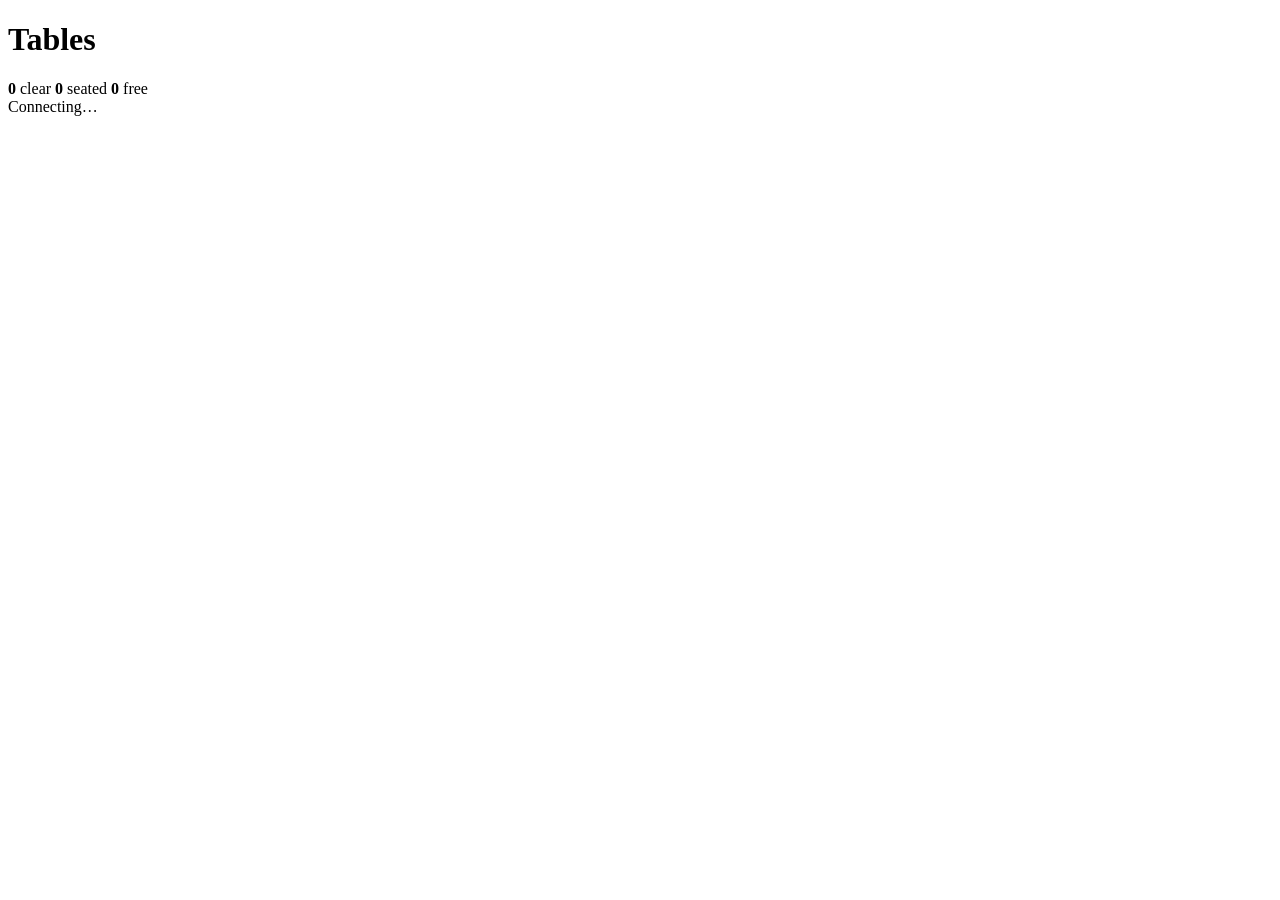
==== dashboard/index.html @ e79e60c9 "Milestone 1: backend, live dashboard, simulator, tests FastAPI + SQLite backend with event, state, S" ====
<!doctype html>
<html lang="en">
<head>
<meta charset="utf-8">
<meta name="viewport" content="width=device-width, initial-scale=1, maximum-scale=1, user-scalable=no, viewport-fit=cover">
<meta name="apple-mobile-web-app-capable" content="yes">
<meta name="mobile-web-app-capable" content="yes">
<meta name="apple-mobile-web-app-status-bar-style" content="black-translucent">
<meta name="apple-mobile-web-app-title" content="Tables">
<title>TableWatch</title>
<link rel="stylesheet" href="/static/style.css">
</head>
<body>
  <header>
    <h1>Tables</h1>
    <div class="counts">
      <span class="pill red"><b id="n-red">0</b> clear</span>
      <span class="pill gray"><b id="n-gray">0</b> seated</span>
      <span class="pill green"><b id="n-green">0</b> free</span>
    </div>
    <div id="conn" class="conn">Connecting…</div>
  </header>
  <main id="floor"></main>
  <div id="offline" class="offline" hidden>Connection lost. Reconnecting… (statuses may be out of date)</div>
  <script src="/static/app.js"></script>
</body>
</html>
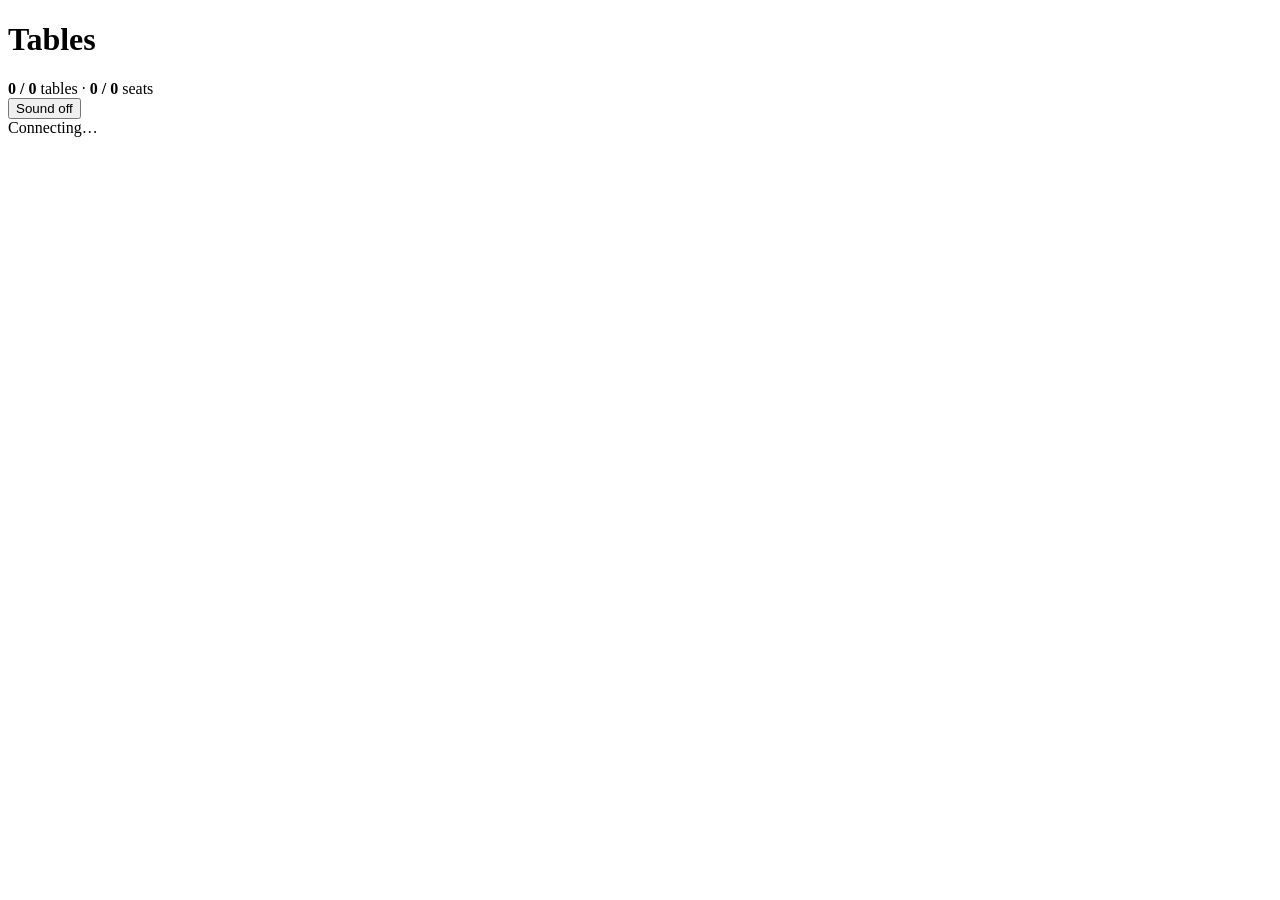
==== commit 7e45f4a0: "Meal stages, quiet alerts and room summary (features 1-7) From camera signals only, research in docs" ====
--- a/dashboard/index.html
+++ b/dashboard/index.html
@@ -13,15 +13,18 @@
 <body>
   <header>
     <h1>Tables</h1>
-    <div class="counts">
-      <span class="pill red"><b id="n-red">0</b> clear</span>
-      <span class="pill gray"><b id="n-gray">0</b> seated</span>
-      <span class="pill green"><b id="n-green">0</b> free</span>
+    <div class="fill" aria-label="Room fullness">
+      <div class="fill-text"><b id="f-tables">0 / 0</b> tables · <b id="f-seats">0 / 0</b> seats</div>
+      <div class="fill-bar"><div id="f-bar"></div></div>
     </div>
+    <div class="tonight" id="tonight"></div>
+    <button id="sound" class="sound" type="button">Sound off</button>
     <div id="conn" class="conn">Connecting…</div>
   </header>
+  <div id="banner" class="banner" hidden></div>
   <main id="floor"></main>
   <div id="offline" class="offline" hidden>Connection lost. Reconnecting… (statuses may be out of date)</div>
+  <div id="nocam" class="offline" hidden></div>
   <script src="/static/app.js"></script>
 </body>
 </html>
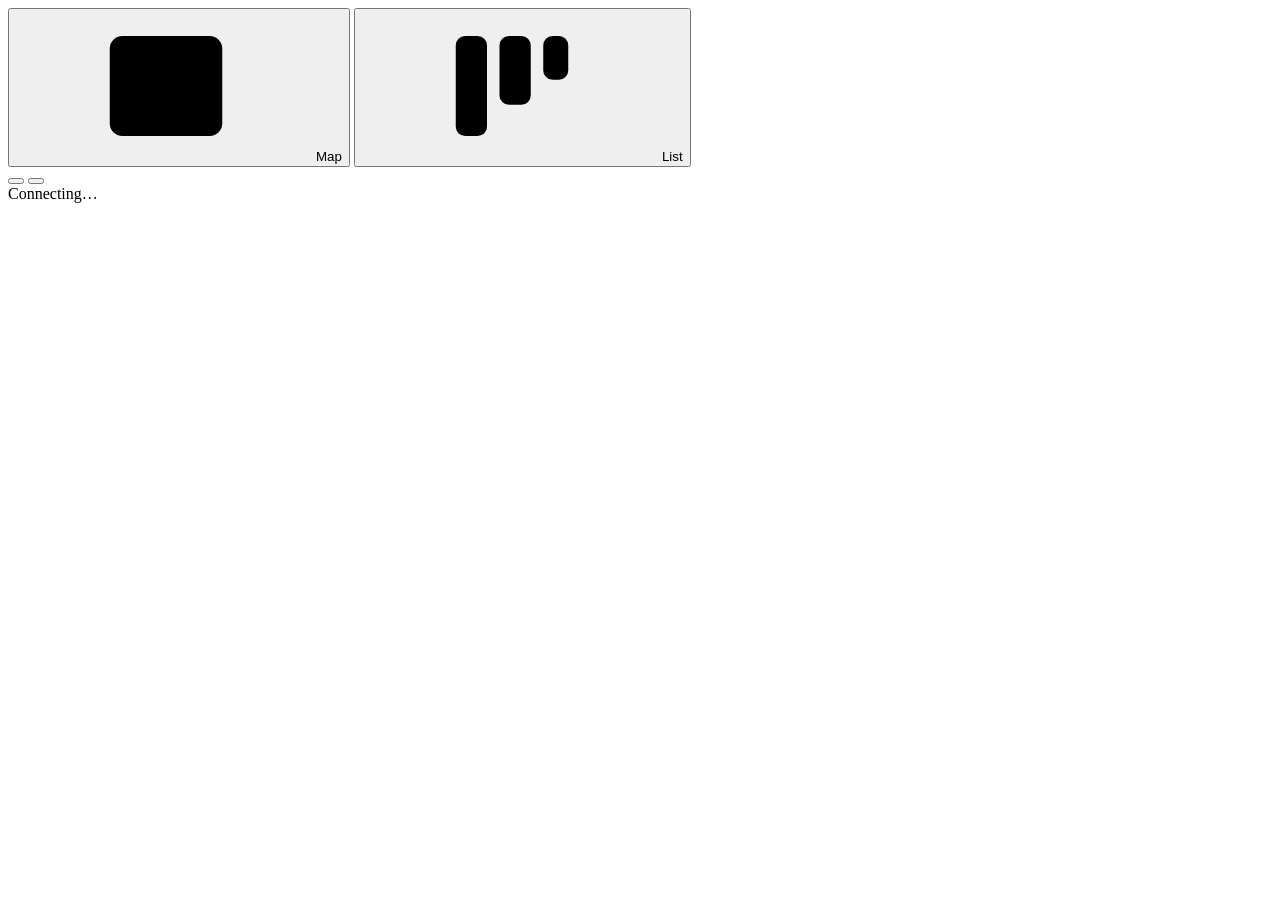
==== commit d4fc59db: "New host-stand screen: map and list views, light and dark Map: floor plan with walls, bar and host s" ====
--- a/dashboard/index.html
+++ b/dashboard/index.html
@@ -1,30 +1,52 @@
 <!doctype html>
-<html lang="en">
+<html lang="en" data-theme="light">
 <head>
 <meta charset="utf-8">
 <meta name="viewport" content="width=device-width, initial-scale=1, maximum-scale=1, user-scalable=no, viewport-fit=cover">
 <meta name="apple-mobile-web-app-capable" content="yes">
 <meta name="mobile-web-app-capable" content="yes">
-<meta name="apple-mobile-web-app-status-bar-style" content="black-translucent">
+<meta name="apple-mobile-web-app-status-bar-style" content="default">
 <meta name="apple-mobile-web-app-title" content="Tables">
 <title>TableWatch</title>
 <link rel="stylesheet" href="/static/style.css">
 </head>
 <body>
+  <svg width="0" height="0" style="position:absolute" aria-hidden="true">
+    <symbol id="i-clear" viewBox="0 0 24 24"><ellipse cx="12" cy="16" rx="9" ry="3.6"/><ellipse cx="12" cy="11.5" rx="6.5" ry="2.6"/><path d="M8.5 6.5c.8-1 1.8-1 2.6 0M13 6c.8-1 1.8-1 2.6 0"/></symbol>
+    <symbol id="i-wait" viewBox="0 0 24 24"><path d="M7 3h10M7 21h10M8 3c0 5 8 5 8 9s-8 4-8 9M16 3c0 5-8 5-8 9s8 4 8 9"/></symbol>
+    <symbol id="i-eat" viewBox="0 0 24 24"><path d="M5 3v5a3 3 0 0 0 6 0V3M8 3v18M17 3c-2.5 2-2.5 7 0 9v9"/></symbol>
+    <symbol id="i-seat" viewBox="0 0 24 24"><circle cx="12" cy="7.5" r="3.5"/><path d="M5 21c0-4 3-7 7-7s7 3 7 7"/></symbol>
+    <symbol id="i-check" viewBox="0 0 24 24"><path d="M6 3h12v18l-2-1.5-2 1.5-2-1.5-2 1.5-2-1.5-2 1.5zM9 8h6M9 12h6M9 16h3"/></symbol>
+    <symbol id="i-left" viewBox="0 0 24 24"><path d="M10 4H5v16h5M14 8l4 4-4 4M18 12H9"/></symbol>
+    <symbol id="i-free" viewBox="0 0 24 24"><path d="M5 12.5l4.5 4.5L19 7"/></symbol>
+    <symbol id="i-long" viewBox="0 0 24 24"><circle cx="12" cy="12" r="8.5"/><path d="M12 7.5V12l3 2"/></symbol>
+    <symbol id="i-bell" viewBox="0 0 24 24"><path d="M6 16v-5a6 6 0 0 1 12 0v5l1.5 2h-15zM10 20.5a2 2 0 0 0 4 0"/></symbol>
+    <symbol id="i-map" viewBox="0 0 24 24"><rect x="3" y="4" width="18" height="16" rx="2"/><circle cx="9" cy="10" r="2"/><rect x="13" y="12" width="5" height="4" rx="1"/></symbol>
+    <symbol id="i-list" viewBox="0 0 24 24"><rect x="3" y="4" width="5" height="16" rx="1.5"/><rect x="10" y="4" width="5" height="11" rx="1.5"/><rect x="17" y="4" width="4" height="7" rx="1.5"/></symbol>
+    <symbol id="i-moon" viewBox="0 0 24 24"><path d="M20 14.5A8 8 0 0 1 9.5 4a8 8 0 1 0 10.5 10.5z"/></symbol>
+    <symbol id="i-sun" viewBox="0 0 24 24"><circle cx="12" cy="12" r="4"/><path d="M12 2v2M12 20v2M2 12h2M20 12h2M4.9 4.9l1.4 1.4M17.7 17.7l1.4 1.4M4.9 19.1l1.4-1.4M17.7 6.3l1.4-1.4"/></symbol>
+  </svg>
+
   <header>
-    <h1>Tables</h1>
-    <div class="fill" aria-label="Room fullness">
-      <div class="fill-text"><b id="f-tables">0 / 0</b> tables · <b id="f-seats">0 / 0</b> seats</div>
-      <div class="fill-bar"><div id="f-bar"></div></div>
+    <div class="clock" id="clock"></div>
+    <div class="fill">
+      <div class="dots" id="dots"></div>
+      <span id="fill-text"></span>
     </div>
-    <div class="tonight" id="tonight"></div>
-    <button id="sound" class="sound" type="button">Sound off</button>
+    <div class="seg" role="group" aria-label="View">
+      <button type="button" id="v-map" data-view="map"><svg class="icon"><use href="#i-map"/></svg>Map</button>
+      <button type="button" id="v-list" data-view="list"><svg class="icon"><use href="#i-list"/></svg>List</button>
+    </div>
+    <button type="button" class="pill" id="theme"></button>
+    <button type="button" class="pill" id="sound"></button>
     <div id="conn" class="conn">Connecting…</div>
   </header>
-  <div id="banner" class="banner" hidden></div>
-  <main id="floor"></main>
-  <div id="offline" class="offline" hidden>Connection lost. Reconnecting… (statuses may be out of date)</div>
-  <div id="nocam" class="offline" hidden></div>
+  <div class="alerts" id="alerts"></div>
+  <main id="map-view"><svg id="map" role="img" aria-label="Floor plan with table status"></svg></main>
+  <main id="list-view" class="lanes" hidden></main>
+  <footer id="footer"></footer>
+  <div id="offline" class="banner-bottom" hidden>Connection lost. Reconnecting… (table colors may be out of date)</div>
+  <div id="nocam" class="banner-bottom" hidden></div>
   <script src="/static/app.js"></script>
 </body>
 </html>
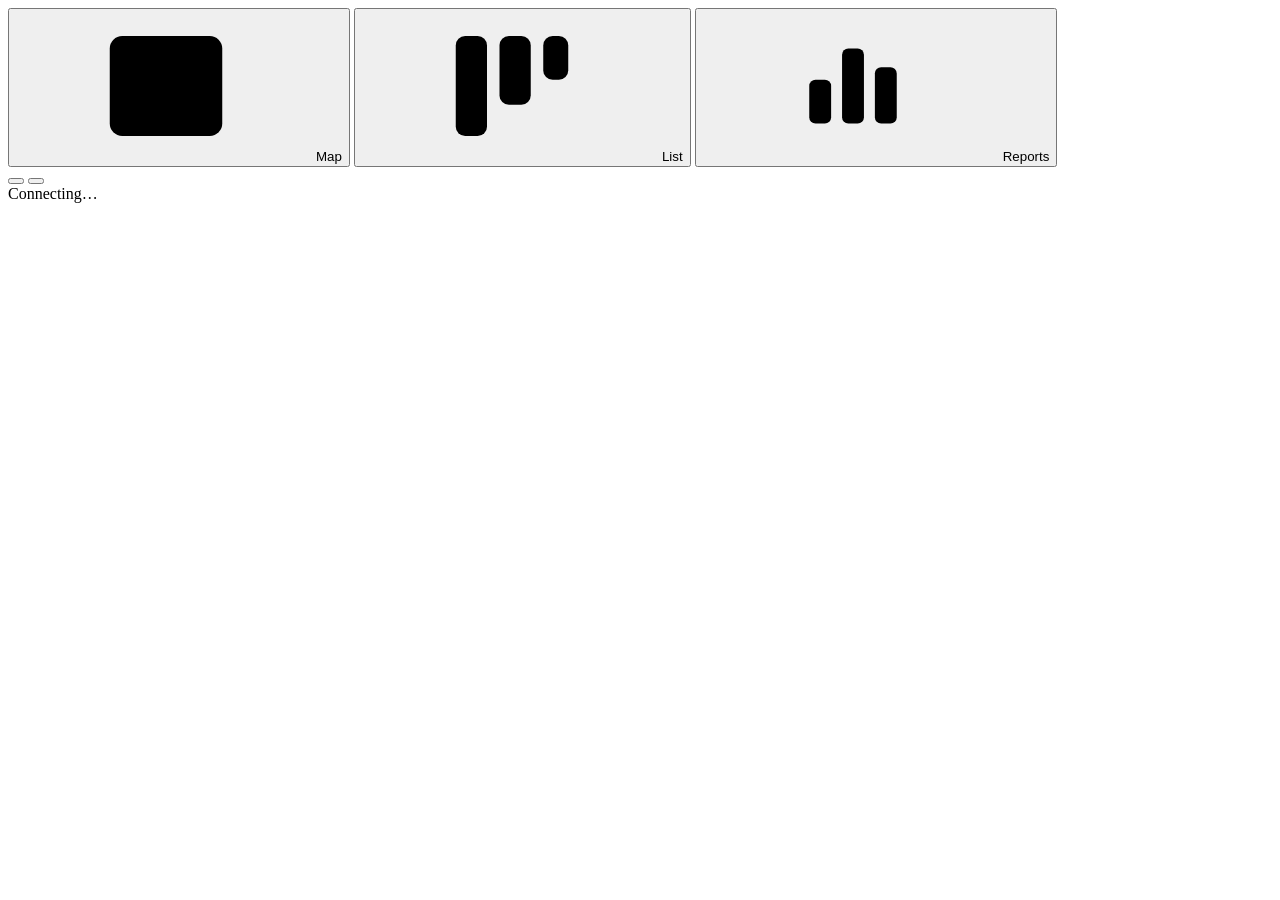
==== commit ad62174e: "Reports tab: end-of-night and weekly numbers Third tab next to Map and List. Night: parties and turn" ====
--- a/dashboard/index.html
+++ b/dashboard/index.html
@@ -23,6 +23,7 @@
     <symbol id="i-bell" viewBox="0 0 24 24"><path d="M6 16v-5a6 6 0 0 1 12 0v5l1.5 2h-15zM10 20.5a2 2 0 0 0 4 0"/></symbol>
     <symbol id="i-map" viewBox="0 0 24 24"><rect x="3" y="4" width="18" height="16" rx="2"/><circle cx="9" cy="10" r="2"/><rect x="13" y="12" width="5" height="4" rx="1"/></symbol>
     <symbol id="i-list" viewBox="0 0 24 24"><rect x="3" y="4" width="5" height="16" rx="1.5"/><rect x="10" y="4" width="5" height="11" rx="1.5"/><rect x="17" y="4" width="4" height="7" rx="1.5"/></symbol>
+    <symbol id="i-chart" viewBox="0 0 24 24"><path d="M4 20h16"/><rect x="5" y="11" width="3.5" height="7" rx="1"/><rect x="10.25" y="6" width="3.5" height="12" rx="1"/><rect x="15.5" y="9" width="3.5" height="9" rx="1"/></symbol>
     <symbol id="i-moon" viewBox="0 0 24 24"><path d="M20 14.5A8 8 0 0 1 9.5 4a8 8 0 1 0 10.5 10.5z"/></symbol>
     <symbol id="i-sun" viewBox="0 0 24 24"><circle cx="12" cy="12" r="4"/><path d="M12 2v2M12 20v2M2 12h2M20 12h2M4.9 4.9l1.4 1.4M17.7 17.7l1.4 1.4M4.9 19.1l1.4-1.4M17.7 6.3l1.4-1.4"/></symbol>
   </svg>
@@ -36,6 +37,7 @@
     <div class="seg" role="group" aria-label="View">
       <button type="button" id="v-map" data-view="map"><svg class="icon"><use href="#i-map"/></svg>Map</button>
       <button type="button" id="v-list" data-view="list"><svg class="icon"><use href="#i-list"/></svg>List</button>
+      <button type="button" id="v-reports" data-view="reports"><svg class="icon"><use href="#i-chart"/></svg>Reports</button>
     </div>
     <button type="button" class="pill" id="theme"></button>
     <button type="button" class="pill" id="sound"></button>
@@ -44,9 +46,11 @@
   <div class="alerts" id="alerts"></div>
   <main id="map-view"><svg id="map" role="img" aria-label="Floor plan with table status"></svg></main>
   <main id="list-view" class="lanes" hidden></main>
+  <main id="reports-view" class="reports" hidden></main>
   <footer id="footer"></footer>
   <div id="offline" class="banner-bottom" hidden>Connection lost. Reconnecting… (table colors may be out of date)</div>
   <div id="nocam" class="banner-bottom" hidden></div>
+  <script src="/static/reports.js"></script>
   <script src="/static/app.js"></script>
 </body>
 </html>
